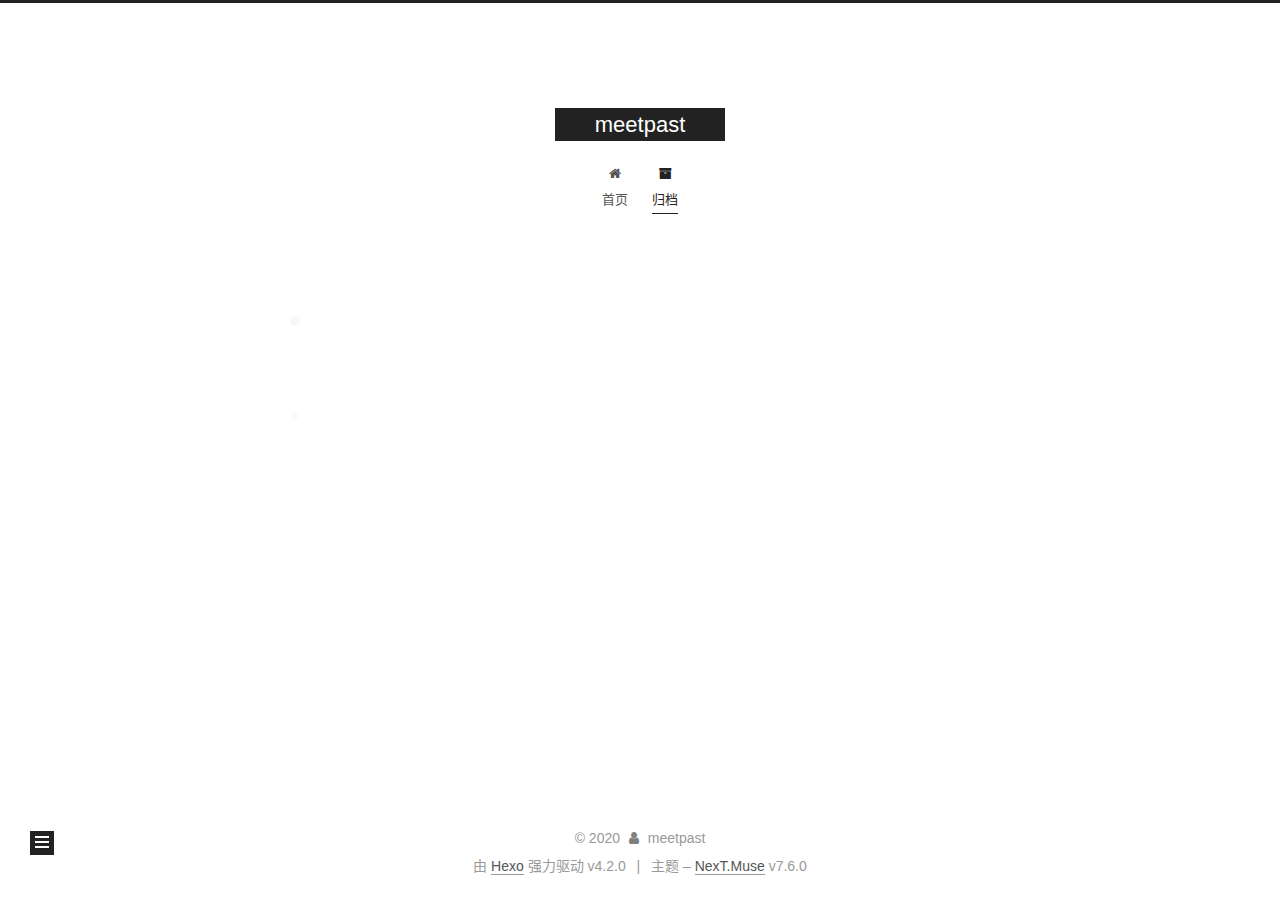
==== archives/index.html @ e67fcae5 "Site updated: 2020-01-15 11:17:52" ====
<!DOCTYPE html>
<html lang="zh-CN">
<head>
  <meta charset="UTF-8">
<meta name="viewport" content="width=device-width, initial-scale=1, maximum-scale=2">
<meta name="theme-color" content="#222">
<meta name="generator" content="Hexo 4.2.0">
  <link rel="apple-touch-icon" sizes="180x180" href="/images/apple-touch-icon-next.png">
  <link rel="icon" type="image/png" sizes="32x32" href="/images/favicon-32x32-next.png">
  <link rel="icon" type="image/png" sizes="16x16" href="/images/favicon-16x16-next.png">
  <link rel="mask-icon" href="/images/logo.svg" color="#222">

<link rel="stylesheet" href="/css/main.css">


<link rel="stylesheet" href="/lib/font-awesome/css/font-awesome.min.css">


<script id="hexo-configurations">
  var NexT = window.NexT || {};
  var CONFIG = {
    hostname: new URL('http://yoursite.com').hostname,
    root: '/',
    scheme: 'Muse',
    version: '7.6.0',
    exturl: false,
    sidebar: {"position":"left","display":"post","padding":18,"offset":12,"onmobile":false},
    copycode: {"enable":false,"show_result":false,"style":null},
    back2top: {"enable":true,"sidebar":false,"scrollpercent":false},
    bookmark: {"enable":false,"color":"#222","save":"auto"},
    fancybox: false,
    mediumzoom: false,
    lazyload: false,
    pangu: false,
    algolia: {
      appID: '',
      apiKey: '',
      indexName: '',
      hits: {"per_page":10},
      labels: {"input_placeholder":"Search for Posts","hits_empty":"We didn't find any results for the search: ${query}","hits_stats":"${hits} results found in ${time} ms"}
    },
    localsearch: {"enable":false,"trigger":"auto","top_n_per_article":1,"unescape":false,"preload":false},
    path: '',
    motion: {"enable":true,"async":false,"transition":{"post_block":"fadeIn","post_header":"slideDownIn","post_body":"slideDownIn","coll_header":"slideLeftIn","sidebar":"slideUpIn"}}
  };
</script>

  <meta name="description" content="回忆过去，展望未来">
<meta property="og:type" content="website">
<meta property="og:title" content="meetpast">
<meta property="og:url" content="http://yoursite.com/archives/index.html">
<meta property="og:site_name" content="meetpast">
<meta property="og:description" content="回忆过去，展望未来">
<meta property="og:locale" content="zh_CN">
<meta property="article:author" content="meetpast">
<meta name="twitter:card" content="summary">

<link rel="canonical" href="http://yoursite.com/archives/">


<script id="page-configurations">
  // https://hexo.io/docs/variables.html
  CONFIG.page = {
    sidebar: "",
    isHome: false,
    isPost: false,
    isPage: false,
    isArchive: true
  };
</script>

  <title>归档 | meetpast</title>
  






  <noscript>
  <style>
  .use-motion .brand,
  .use-motion .menu-item,
  .sidebar-inner,
  .use-motion .post-block,
  .use-motion .pagination,
  .use-motion .comments,
  .use-motion .post-header,
  .use-motion .post-body,
  .use-motion .collection-header { opacity: initial; }

  .use-motion .site-title,
  .use-motion .site-subtitle {
    opacity: initial;
    top: initial;
  }

  .use-motion .logo-line-before i { left: initial; }
  .use-motion .logo-line-after i { right: initial; }
  </style>
</noscript>

</head>

<body itemscope itemtype="http://schema.org/WebPage">
  <div class="container use-motion">
    <div class="headband"></div>

    <header class="header" itemscope itemtype="http://schema.org/WPHeader">
      <div class="header-inner"><div class="site-brand-container">
  <div class="site-meta">

    <div>
      <a href="/" class="brand" rel="start">
        <span class="logo-line-before"><i></i></span>
        <span class="site-title">meetpast</span>
        <span class="logo-line-after"><i></i></span>
      </a>
    </div>
  </div>

  <div class="site-nav-toggle">
    <div class="toggle" aria-label="切换导航栏">
      <span class="toggle-line toggle-line-first"></span>
      <span class="toggle-line toggle-line-middle"></span>
      <span class="toggle-line toggle-line-last"></span>
    </div>
  </div>
</div>


<nav class="site-nav">
  
  <ul id="menu" class="menu">
        <li class="menu-item menu-item-home">

    <a href="/" rel="section"><i class="fa fa-fw fa-home"></i>首页</a>

  </li>
        <li class="menu-item menu-item-archives">

    <a href="/archives/" rel="section"><i class="fa fa-fw fa-archive"></i>归档</a>

  </li>
  </ul>

</nav>
</div>
    </header>

    
  <div class="back-to-top">
    <i class="fa fa-arrow-up"></i>
    <span>0%</span>
  </div>


    <main class="main">
      <div class="main-inner">
        <div class="content-wrap">
          

          <div class="content">
            

  
  
  
  <div class="post-block">
    <div class="posts-collapse">
      <div class="collection-title">
        <span class="collection-header">嗯..! 目前共计 1 篇日志。 继续努力。</span>
      </div>

      
    <div class="collection-year">
      <h1 class="collection-header">2019</h1>
    </div>

  <article itemscope itemtype="http://schema.org/Article">
    <header class="post-header">

      <div class="post-meta">
        <time itemprop="dateCreated"
              datetime="2019-12-30T10:42:32+08:00"
              content="2019-12-30">
          12-30
        </time>
      </div>

      <h2 class="post-title">
          <a class="post-title-link" href="/2019/12/30/hello-world/" itemprop="url">
            <span itemprop="name">Hello World</span>
          </a>
      </h2>

    </header>
  </article>


    </div>
  </div>
  
  
  

  



          </div>
          

        </div>
          
  
  <div class="toggle sidebar-toggle">
    <span class="toggle-line toggle-line-first"></span>
    <span class="toggle-line toggle-line-middle"></span>
    <span class="toggle-line toggle-line-last"></span>
  </div>

  <aside class="sidebar">
    <div class="sidebar-inner">

      <ul class="sidebar-nav motion-element">
        <li class="sidebar-nav-toc">
          文章目录
        </li>
        <li class="sidebar-nav-overview">
          站点概览
        </li>
      </ul>

      <!--noindex-->
      <div class="post-toc-wrap sidebar-panel">
      </div>
      <!--/noindex-->

      <div class="site-overview-wrap sidebar-panel">
        <div class="site-author motion-element" itemprop="author" itemscope itemtype="http://schema.org/Person">
  <p class="site-author-name" itemprop="name">meetpast</p>
  <div class="site-description" itemprop="description">回忆过去，展望未来</div>
</div>
<div class="site-state-wrap motion-element">
  <nav class="site-state">
      <div class="site-state-item site-state-posts">
          <a href="/archives/">
        
          <span class="site-state-item-count">1</span>
          <span class="site-state-item-name">日志</span>
        </a>
      </div>
  </nav>
</div>



      </div>

    </div>
  </aside>
  <div id="sidebar-dimmer"></div>


      </div>
    </main>

    <footer class="footer">
      <div class="footer-inner">
        

<div class="copyright">
  
  &copy; 
  <span itemprop="copyrightYear">2020</span>
  <span class="with-love">
    <i class="fa fa-user"></i>
  </span>
  <span class="author" itemprop="copyrightHolder">meetpast</span>
</div>
  <div class="powered-by">由 <a href="https://hexo.io/" class="theme-link" rel="noopener" target="_blank">Hexo</a> 强力驱动 v4.2.0
  </div>
  <span class="post-meta-divider">|</span>
  <div class="theme-info">主题 – <a href="https://muse.theme-next.org/" class="theme-link" rel="noopener" target="_blank">NexT.Muse</a> v7.6.0
  </div>

        








        
      </div>
    </footer>
  </div>

  
  <script src="/lib/anime.min.js"></script>
  <script src="/lib/velocity/velocity.min.js"></script>
  <script src="/lib/velocity/velocity.ui.min.js"></script>

<script src="/js/utils.js"></script>

<script src="/js/motion.js"></script>


<script src="/js/schemes/muse.js"></script>


<script src="/js/next-boot.js"></script>




  
















  

  

</body>
</html>
---- css/main.css ----
html {
  line-height: 1.15; /* 1 */
  -webkit-text-size-adjust: 100%; /* 2 */
}
body {
  margin: 0;
}
main {
  display: block;
}
h1 {
  font-size: 2em;
  margin: 0.67em 0;
}
hr {
  box-sizing: content-box; /* 1 */
  height: 0; /* 1 */
  overflow: visible; /* 2 */
}
pre {
  font-family: monospace, monospace; /* 1 */
  font-size: 1em; /* 2 */
}
a {
  background: transparent;
}
abbr[title] {
  border-bottom: none; /* 1 */
  text-decoration: underline; /* 2 */
  text-decoration: underline dotted; /* 2 */
}
b,
strong {
  font-weight: bolder;
}
code,
kbd,
samp {
  font-family: monospace, monospace; /* 1 */
  font-size: 1em; /* 2 */
}
small {
  font-size: 80%;
}
sub,
sup {
  font-size: 75%;
  line-height: 0;
  position: relative;
  vertical-align: baseline;
}
sub {
  bottom: -0.25em;
}
sup {
  top: -0.5em;
}
img {
  border-style: none;
}
button,
input,
optgroup,
select,
textarea {
  font-family: inherit; /* 1 */
  font-size: 100%; /* 1 */
  line-height: 1.15; /* 1 */
  margin: 0; /* 2 */
}
button,
input {
/* 1 */
  overflow: visible;
}
button,
select {
/* 1 */
  text-transform: none;
}
button,
[type='button'],
[type='reset'],
[type='submit'] {
  -webkit-appearance: button;
}
button::-moz-focus-inner,
[type='button']::-moz-focus-inner,
[type='reset']::-moz-focus-inner,
[type='submit']::-moz-focus-inner {
  border-style: none;
  padding: 0;
}
button:-moz-focusring,
[type='button']:-moz-focusring,
[type='reset']:-moz-focusring,
[type='submit']:-moz-focusring {
  outline: 1px dotted ButtonText;
}
fieldset {
  padding: 0.35em 0.75em 0.625em;
}
legend {
  box-sizing: border-box; /* 1 */
  color: inherit; /* 2 */
  display: table; /* 1 */
  max-width: 100%; /* 1 */
  padding: 0; /* 3 */
  white-space: normal; /* 1 */
}
progress {
  vertical-align: baseline;
}
textarea {
  overflow: auto;
}
[type='checkbox'],
[type='radio'] {
  box-sizing: border-box; /* 1 */
  padding: 0; /* 2 */
}
[type='number']::-webkit-inner-spin-button,
[type='number']::-webkit-outer-spin-button {
  height: auto;
}
[type='search'] {
  outline-offset: -2px; /* 2 */
  -webkit-appearance: textfield; /* 1 */
}
[type='search']::-webkit-search-decoration {
  -webkit-appearance: none;
}
::-webkit-file-upload-button {
  font: inherit; /* 2 */
  -webkit-appearance: button; /* 1 */
}
details {
  display: block;
}
summary {
  display: list-item;
}
template {
  display: none;
}
[hidden] {
  display: none;
}
::selection {
  background: #262a30;
  color: #fff;
}
html,
body {
  height: 100%;
}
body {
  background: #fff;
  color: #555;
  font-family: 'Lato', "PingFang SC", "Microsoft YaHei", sans-serif;
  font-size: 1em;
  line-height: 2;
}
@media (max-width: 991px) {
  body {
    padding-left: 0 !important;
    padding-right: 0 !important;
  }
}
h1,
h2,
h3,
h4,
h5,
h6 {
  font-family: 'Lato', "PingFang SC", "Microsoft YaHei", sans-serif;
  font-weight: bold;
  line-height: 1.5;
  margin: 20px 0 15px;
}
h1 {
  font-size: 1.5em;
}
h2 {
  font-size: 1.375em;
}
h3 {
  font-size: 1.25em;
}
h4 {
  font-size: 1.125em;
}
h5 {
  font-size: 1em;
}
h6 {
  font-size: 0.875em;
}
p {
  margin: 0 0 20px 0;
}
a,
span.exturl {
  border-bottom: 1px solid #999;
  color: #555;
  outline: 0;
  text-decoration: none;
  overflow-wrap: break-word;
  word-wrap: break-word;
  cursor: pointer;
}
a:hover,
span.exturl:hover {
  border-bottom-color: #222;
  color: #222;
}
iframe,
img,
video {
  display: block;
  margin-left: auto;
  margin-right: auto;
  max-width: 100%;
}
hr {
  background-color: #ddd;
  background-image: repeating-linear-gradient(-45deg, #fff, #fff 4px, transparent 4px, transparent 8px);
  border: 0;
  height: 3px;
  margin: 40px 0;
}
blockquote {
  border-left: 4px solid #ddd;
  color: #666;
  margin: 0;
  padding: 0 15px;
}
blockquote cite::before {
  content: '-';
  padding: 0 5px;
}
dt {
  font-weight: 700;
}
dd {
  margin: 0;
  padding: 0;
}
kbd {
  background-color: #f5f5f5;
  background-image: linear-gradient(#eee, #fff, #eee);
  border: 1px solid #ccc;
  border-radius: 0.2em;
  box-shadow: 0.1em 0.1em 0.2em rgba(0,0,0,0.1);
  font-family: inherit;
  padding: 0.1em 0.3em;
  white-space: nowrap;
}
.table-container {
  -webkit-overflow-scrolling: touch;
  overflow: auto;
}
table {
  border-collapse: collapse;
  border-spacing: 0;
  font-size: 0.875em;
  margin: 0 0 20px 0;
  width: 100%;
}
tbody tr:nth-of-type(odd) {
  background: #f9f9f9;
}
tbody tr:hover {
  background: #f5f5f5;
}
caption,
th,
td {
  font-weight: normal;
  padding: 8px;
  text-align: left;
  vertical-align: middle;
}
th,
td {
  border: 1px solid #ddd;
  border-bottom: 3px solid #ddd;
}
th {
  font-weight: 700;
  padding-bottom: 10px;
}
td {
  border-bottom-width: 1px;
}
.btn {
  background: #222;
  border: 2px solid #222;
  border-radius: 0;
  color: #fff;
  display: inline-block;
  font-size: 0.875em;
  line-height: 2;
  padding: 0 20px;
  text-decoration: none;
  transition-property: background-color;
  transition-delay: 0s;
  transition-duration: 0.2s;
  transition-timing-function: ease-in-out;
}
.btn:hover {
  background: #fff;
  border-color: #222;
  color: #222;
}
.btn + .btn {
  margin: 0 0 8px 8px;
}
.btn .fa-fw {
  text-align: left;
  width: 1.285714285714286em;
}
.toggle {
  line-height: 0;
}
.toggle .toggle-line {
  background: #fff;
  display: inline-block;
  height: 2px;
  left: 0;
  position: relative;
  top: 0;
  transition: all 0.4s;
  vertical-align: top;
  width: 100%;
}
.toggle .toggle-line:not(:first-child) {
  margin-top: 3px;
}
.toggle.toggle-arrow .toggle-line-first {
  left: 50%;
  top: 2px;
  transform: rotate(45deg);
  width: 50%;
}
.toggle.toggle-arrow .toggle-line-middle {
  left: 2px;
  width: 90%;
}
.toggle.toggle-arrow .toggle-line-last {
  left: 50%;
  top: -2px;
  transform: rotate(-45deg);
  width: 50%;
}
.toggle.toggle-close .toggle-line-first {
  transform: rotate(-45deg);
  top: 5px;
}
.toggle.toggle-close .toggle-line-middle {
  opacity: 0;
}
.toggle.toggle-close .toggle-line-last {
  transform: rotate(45deg);
  top: -5px;
}
.highlight,
pre {
  background: #f7f7f7;
  color: #4d4d4c;
  line-height: 1.6;
  margin: 0 auto 20px;
}
pre,
code {
  font-family: consolas, Menlo, monospace, "PingFang SC", "Microsoft YaHei";
}
code {
  background: #eee;
  border-radius: 3px;
  color: #555;
  padding: 2px 4px;
  overflow-wrap: break-word;
  word-wrap: break-word;
}
.highlight *::selection {
  background: #d6d6d6;
}
.highlight pre {
  border: 0;
  margin: 0;
  padding: 0;
}
.highlight table {
  border: 0;
  margin: 0;
  width: auto;
}
.highlight tr:first-child pre {
  padding-top: 10px;
}
.highlight tr:last-child pre {
  padding-bottom: 10px;
}
.highlight td {
  border: 0;
  padding: 0;
}
.highlight figcaption {
  background: #eee;
  color: #4d4d4c;
  font-size: 0.875em;
  line-height: 1.2;
  padding: 0.5em;
}
.highlight figcaption::before,
.highlight figcaption::after {
  content: ' ';
  display: table;
}
.highlight figcaption::after {
  clear: both;
}
.highlight figcaption a {
  color: #4d4d4c;
  float: right;
}
.highlight figcaption a:hover {
  border-bottom-color: #4d4d4c;
}
.highlight .gutter pre {
  background: #eff2f3;
  color: #869194;
  padding-left: 10px;
  padding-right: 10px;
  text-align: right;
  -moz-user-select: none;
  -ms-user-select: none;
  -webkit-user-select: none;
  user-select: none;
}
.highlight .code pre {
  background: #f7f7f7;
  padding-left: 10px;
  width: 100%;
}
.gist table {
  width: auto;
}
.gist table td {
  border: 0;
}
pre {
  overflow: auto;
  padding: 10px;
}
pre code {
  background: none;
  color: #4d4d4c;
  font-size: 0.875em;
  padding: 0;
  text-shadow: none;
}
pre .deletion {
  background: #fdd;
}
pre .addition {
  background: #dfd;
}
pre .meta {
  color: #eab700;
  -moz-user-select: none;
  -ms-user-select: none;
  -webkit-user-select: none;
  user-select: none;
}
pre .comment {
  color: #8e908c;
}
pre .variable,
pre .attribute,
pre .tag,
pre .name,
pre .regexp,
pre .ruby .constant,
pre .xml .tag .title,
pre .xml .pi,
pre .xml .doctype,
pre .html .doctype,
pre .css .id,
pre .css .class,
pre .css .pseudo {
  color: #c82829;
}
pre .number,
pre .preprocessor,
pre .built_in,
pre .builtin-name,
pre .literal,
pre .params,
pre .constant,
pre .command {
  color: #f5871f;
}
pre .ruby .class .title,
pre .css .rules .attribute,
pre .string,
pre .symbol,
pre .value,
pre .inheritance,
pre .header,
pre .ruby .symbol,
pre .xml .cdata,
pre .special,
pre .formula {
  color: #718c00;
}
pre .title,
pre .css .hexcolor {
  color: #3e999f;
}
pre .function,
pre .python .decorator,
pre .python .title,
pre .ruby .function .title,
pre .ruby .title .keyword,
pre .perl .sub,
pre .javascript .title,
pre .coffeescript .title {
  color: #4271ae;
}
pre .keyword,
pre .javascript .function {
  color: #8959a8;
}
.blockquote-center {
  border-left: none;
  margin: 40px 0;
  padding: 0;
  position: relative;
  text-align: center;
}
.blockquote-center::before,
.blockquote-center::after {
  background-repeat: no-repeat;
  background-size: 22px 22px;
  content: ' ';
  display: block;
  height: 24px;
  opacity: 0.2;
  position: absolute;
  width: 100%;
}
.blockquote-center::before {
  background-image: url("../images/quote-l.svg");
  background-position: 0 -6px;
  border-top: 1px solid #ccc;
  top: -20px;
}
.blockquote-center::after {
  background-image: url("../images/quote-r.svg");
  background-position: 100% 8px;
  border-bottom: 1px solid #ccc;
  bottom: -20px;
}
.blockquote-center p,
.blockquote-center div {
  text-align: center;
}
.post-body .group-picture img {
  border: 0;
  margin: 0 auto;
  padding: 0 3px;
}
.group-picture-row {
  margin-bottom: 6px;
  overflow: hidden;
}
.group-picture-column {
  float: left;
  margin-bottom: 10px;
}
.post-body .label {
  display: inline;
  padding: 0 2px;
}
.post-body .label.default {
  background: #f0f0f0;
}
.post-body .label.primary {
  background: #efe6f7;
}
.post-body .label.info {
  background: #e5f2f8;
}
.post-body .label.success {
  background: #e7f4e9;
}
.post-body .label.warning {
  background: #fcf6e1;
}
.post-body .label.danger {
  background: #fae8eb;
}
.post-body .tabs {
  margin-bottom: 20px;
}
.post-body .tabs,
.tabs-comment {
  display: block;
  padding-top: 10px;
  position: relative;
}
.post-body .tabs ul.nav-tabs,
.tabs-comment ul.nav-tabs {
  display: flex;
  flex-wrap: wrap;
  margin: 0;
  margin-bottom: -1px;
  padding: 0;
}
@media (max-width: 413px) {
  .post-body .tabs ul.nav-tabs,
  .tabs-comment ul.nav-tabs {
    display: block;
    margin-bottom: 5px;
  }
}
.post-body .tabs ul.nav-tabs li.tab,
.tabs-comment ul.nav-tabs li.tab {
  background: #fff;
  border-bottom: 1px solid #ddd;
  border-left: 1px solid transparent;
  border-right: 1px solid transparent;
  border-top: 3px solid transparent;
  flex-grow: 1;
  list-style-type: none;
  border-radius: 0 0 0 0;
}
@media (max-width: 413px) {
  .post-body .tabs ul.nav-tabs li.tab,
  .tabs-comment ul.nav-tabs li.tab {
    border-bottom: 1px solid transparent;
    border-left: 3px solid transparent;
    border-right: 1px solid transparent;
    border-top: 1px solid transparent;
  }
}
@media (max-width: 413px) {
  .post-body .tabs ul.nav-tabs li.tab,
  .tabs-comment ul.nav-tabs li.tab {
    border-radius: 0;
  }
}
.post-body .tabs ul.nav-tabs li.tab a,
.tabs-comment ul.nav-tabs li.tab a {
  border-bottom: initial;
  display: block;
  line-height: 1.8;
  outline: 0;
  padding: 0.25em 0.75em;
  text-align: center;
  transition-delay: 0s;
  transition-duration: 0.2s;
  transition-timing-function: ease-out;
}
.post-body .tabs ul.nav-tabs li.tab a i,
.tabs-comment ul.nav-tabs li.tab a i {
  width: 1.285714285714286em;
}
.post-body .tabs ul.nav-tabs li.tab.active,
.tabs-comment ul.nav-tabs li.tab.active {
  border-bottom: 1px solid transparent;
  border-left: 1px solid #ddd;
  border-right: 1px solid #ddd;
  border-top: 3px solid #fc6423;
}
@media (max-width: 413px) {
  .post-body .tabs ul.nav-tabs li.tab.active,
  .tabs-comment ul.nav-tabs li.tab.active {
    border-bottom: 1px solid #ddd;
    border-left: 3px solid #fc6423;
    border-right: 1px solid #ddd;
    border-top: 1px solid #ddd;
  }
}
.post-body .tabs ul.nav-tabs li.tab.active a,
.tabs-comment ul.nav-tabs li.tab.active a {
  color: #555;
  cursor: default;
}
.post-body .tabs .tab-content .tab-pane,
.tabs-comment .tab-content .tab-pane {
  border: 1px solid #ddd;
  padding: 20px 20px 0 20px;
  border-radius: 0;
}
.post-body .tabs .tab-content .tab-pane:not(.active),
.tabs-comment .tab-content .tab-pane:not(.active) {
  display: none;
}
.post-body .tabs .tab-content .tab-pane.active,
.tabs-comment .tab-content .tab-pane.active {
  display: block;
}
.post-body .tabs .tab-content .tab-pane.active:nth-of-type(1),
.tabs-comment .tab-content .tab-pane.active:nth-of-type(1) {
  border-radius: 0 0 0 0;
}
@media (max-width: 413px) {
  .post-body .tabs .tab-content .tab-pane.active:nth-of-type(1),
  .tabs-comment .tab-content .tab-pane.active:nth-of-type(1) {
    border-radius: 0;
  }
}
.post-body .note {
  border-radius: 3px;
  margin-bottom: 20px;
  padding: 15px;
  position: relative;
  border: 1px solid #eee;
  border-left-width: 5px;
}
.post-body .note h2,
.post-body .note h3,
.post-body .note h4,
.post-body .note h5,
.post-body .note h6 {
  margin-top: 0;
  border-bottom: initial;
  margin-bottom: 0;
  padding-top: 0;
}
.post-body .note p:first-child,
.post-body .note ul:first-child,
.post-body .note ol:first-child,
.post-body .note table:first-child,
.post-body .note pre:first-child,
.post-body .note blockquote:first-child,
.post-body .note img:first-child {
  margin-top: 0;
}
.post-body .note p:last-child,
.post-body .note ul:last-child,
.post-body .note ol:last-child,
.post-body .note table:last-child,
.post-body .note pre:last-child,
.post-body .note blockquote:last-child,
.post-body .note img:last-child {
  margin-bottom: 0;
}
.post-body .note.default {
  border-left-color: #777;
}
.post-body .note.default h2,
.post-body .note.default h3,
.post-body .note.default h4,
.post-body .note.default h5,
.post-body .note.default h6 {
  color: #777;
}
.post-body .note.primary {
  border-left-color: #6f42c1;
}
.post-body .note.primary h2,
.post-body .note.primary h3,
.post-body .note.primary h4,
.post-body .note.primary h5,
.post-body .note.primary h6 {
  color: #6f42c1;
}
.post-body .note.info {
  border-left-color: #428bca;
}
.post-body .note.info h2,
.post-body .note.info h3,
.post-body .note.info h4,
.post-body .note.info h5,
.post-body .note.info h6 {
  color: #428bca;
}
.post-body .note.success {
  border-left-color: #5cb85c;
}
.post-body .note.success h2,
.post-body .note.success h3,
.post-body .note.success h4,
.post-body .note.success h5,
.post-body .note.success h6 {
  color: #5cb85c;
}
.post-body .note.warning {
  border-left-color: #f0ad4e;
}
.post-body .note.warning h2,
.post-body .note.warning h3,
.post-body .note.warning h4,
.post-body .note.warning h5,
.post-body .note.warning h6 {
  color: #f0ad4e;
}
.post-body .note.danger {
  border-left-color: #d9534f;
}
.post-body .note.danger h2,
.post-body .note.danger h3,
.post-body .note.danger h4,
.post-body .note.danger h5,
.post-body .note.danger h6 {
  color: #d9534f;
}
.pagination .prev,
.pagination .next,
.pagination .page-number,
.pagination .space {
  display: inline-block;
  margin: 0 10px;
  padding: 0 11px;
  position: relative;
  top: -1px;
}
@media (max-width: 767px) {
  .pagination .prev,
  .pagination .next,
  .pagination .page-number,
  .pagination .space {
    margin: 0 5px;
  }
}
.pagination {
  border-top: 1px solid #eee;
  margin: 120px 0 0;
  text-align: center;
}
.pagination .prev,
.pagination .next,
.pagination .page-number {
  border-bottom: 0;
  border-top: 1px solid #eee;
  transition-property: border-color;
  transition-delay: 0s;
  transition-duration: 0.2s;
  transition-timing-function: ease-in-out;
}
.pagination .prev:hover,
.pagination .next:hover,
.pagination .page-number:hover {
  border-top-color: #222;
}
.pagination .space {
  margin: 0;
  padding: 0;
}
.pagination .prev {
  margin-left: 0;
}
.pagination .next {
  margin-right: 0;
}
.pagination .page-number.current {
  background: #ccc;
  border-top-color: #ccc;
  color: #fff;
}
@media (max-width: 767px) {
  .pagination {
    border-top: none;
  }
  .pagination .prev,
  .pagination .next,
  .pagination .page-number {
    border-bottom: 1px solid #eee;
    border-top: 0;
    margin-bottom: 10px;
    padding: 0 10px;
  }
  .pagination .prev:hover,
  .pagination .next:hover,
  .pagination .page-number:hover {
    border-bottom-color: #222;
  }
}
.comments {
  margin: 60px 20px 0;
  overflow: hidden;
}
.comment-button-group {
  display: flex;
  flex-wrap: wrap-reverse;
  justify-content: center;
  margin: 1em 0;
}
.comment-button-group .comment-button {
  margin: 0.1em 0.2em;
}
.comment-button-group .comment-button.active {
  background: #fff;
  border-color: #222;
  color: #222;
}
.comment-position {
  display: none;
}
.comment-position.active {
  display: block;
}
.tabs-comment {
  background: #fff;
  margin-top: 4em;
  padding-top: 0;
}
.tabs-comment .comments {
  border: 0;
  box-shadow: none;
  margin-top: 0;
  padding-top: 0;
}
.container {
  min-height: 100%;
  position: relative;
}
.main-inner {
  margin: 0 auto;
  width: 700px;
}
@media (min-width: 1200px) {
  .main-inner {
    width: 800px;
  }
}
@media (min-width: 1600px) {
  .main-inner {
    width: 900px;
  }
}
.header {
  background: transparent;
}
.header-inner {
  margin: 0 auto;
  position: relative;
  width: 700px;
}
@media (min-width: 1200px) {
  .header-inner {
    width: 800px;
  }
}
@media (min-width: 1600px) {
  .header-inner {
    width: 900px;
  }
}
.headband {
  background: #222;
  height: 3px;
}
.site-meta {
  margin: 0;
  text-align: center;
}
@media (max-width: 767px) {
  .site-meta {
    text-align: center;
  }
}
.brand {
  background: #222;
  border-bottom: none;
  color: #fff;
  display: inline-block;
  line-height: 1.375em;
  padding: 0 40px;
  position: relative;
}
.brand:hover {
  color: #fff;
}
.site-title {
  display: inline-block;
  font-family: 'Lato', "PingFang SC", "Microsoft YaHei", sans-serif;
  font-size: 1.375em;
  font-weight: normal;
  line-height: 1.5;
  vertical-align: top;
}
.site-subtitle {
  color: #999;
  font-size: 0.8125em;
  margin-top: 10px;
}
.use-motion .brand {
  opacity: 0;
}
.use-motion .site-title,
.use-motion .site-subtitle,
.use-motion .custom-logo-image {
  opacity: 0;
  position: relative;
  top: -10px;
}
.site-nav-toggle {
  display: none;
  left: 10px;
  position: absolute;
}
@media (max-width: 767px) {
  .site-nav-toggle {
    display: block;
  }
}
.site-nav-toggle .toggle {
  background: transparent;
  border: 0;
  margin-top: 2px;
  padding: 10px;
  width: 22px;
}
.site-nav-toggle .toggle .toggle-line {
  background: #555;
  border-radius: 1px;
}
.site-nav {
  display: block;
}
@media (max-width: 767px) {
  .site-nav {
    border-top: 1px solid #ddd;
    clear: both;
    display: none;
    margin: 0 -10px;
    padding: 0 10px;
  }
}
.site-nav.site-nav-on {
  display: block;
}
.menu {
  margin-top: 20px;
  padding-left: 0;
  text-align: center;
}
.menu-item {
  display: inline-block;
  list-style: none;
  margin: 0 10px;
}
@media (max-width: 767px) {
  .menu-item {
    margin-top: 10px;
  }
}
.menu-item a,
.menu-item span.exturl {
  border-bottom: 0;
  display: block;
  font-size: 0.8125em;
  transition-property: border-color;
  transition-delay: 0s;
  transition-duration: 0.2s;
  transition-timing-function: ease-in-out;
}
@media (hover: none) {
  .menu-item a:hover,
  .menu-item span.exturl:hover {
    border-bottom-color: transparent !important;
  }
}
.menu-item .fa {
  margin-right: 8px;
}
.menu-item .badge {
  display: inline-block;
  font-weight: 700;
  line-height: 1;
  margin-left: 0.35em;
  margin-top: 0.35em;
  text-align: center;
  white-space: nowrap;
}
@media (max-width: 767px) {
  .menu-item .badge {
    float: right;
    margin-left: 0;
  }
}
.use-motion .menu-item {
  opacity: 0;
}
.sidebar {
  background: #222;
  bottom: 0;
  box-shadow: inset 0 2px 6px #000;
  position: fixed;
  top: 0;
  z-index: 1200;
}
.sidebar a,
.sidebar span.exturl {
  border-bottom-color: #555;
  color: #999;
}
.sidebar a:hover,
.sidebar span.exturl:hover {
  border-bottom-color: #eee;
  color: #eee;
}
@media (max-width: 991px) {
  .sidebar {
    display: none;
  }
}
.sidebar-inner {
  color: #999;
  padding: 18px 10px;
  text-align: center;
}
.site-overview-wrap {
  overflow-x: hidden;
  overflow-y: auto;
}
.cc-license {
  margin-top: 10px;
  text-align: center;
}
.cc-license .cc-opacity {
  border-bottom: none;
  opacity: 0.7;
}
.cc-license .cc-opacity:hover {
  opacity: 0.9;
}
.cc-license img {
  display: inline-block;
}
.site-author-image {
  border: 2px solid #333;
  display: block;
  height: auto;
  margin: 0 auto;
  max-width: 96px;
  padding: 2px;
}
.site-author-name {
  color: #f5f5f5;
  font-weight: normal;
  margin: 5px 0 0;
  text-align: center;
}
.site-description {
  color: #999;
  font-size: 1em;
  margin-top: 5px;
  text-align: center;
}
.links-of-author {
  margin-top: 15px;
}
.links-of-author a,
.links-of-author span.exturl {
  border-bottom-color: #555;
  display: inline-block;
  font-size: 0.8125em;
  margin-bottom: 10px;
  margin-right: 10px;
  vertical-align: middle;
}
.links-of-author a::before,
.links-of-author span.exturl::before {
  background: #5b58f9;
  border-radius: 50%;
  content: ' ';
  display: inline-block;
  height: 4px;
  margin-right: 3px;
  vertical-align: middle;
  width: 4px;
}
.sidebar-button {
  margin-top: 15px;
}
.sidebar-button a {
  border: 1px solid #fc6423;
  border-radius: 4px;
  color: #fc6423;
  display: inline-block;
  padding: 0 15px;
}
.sidebar-button a .fa {
  margin-right: 5px;
}
.sidebar-button a:hover {
  background: #fc6423;
  border: 1px solid #fc6423;
  color: #fff;
}
.sidebar-button a:hover .fa {
  color: #fff;
}
.links-of-blogroll {
  font-size: 0.8125em;
  margin-top: 10px;
}
.links-of-blogroll-title {
  font-size: 0.875em;
  font-weight: 600;
  margin-top: 0;
}
.links-of-blogroll-list {
  list-style: none;
  margin: 0;
  padding: 0;
}
.links-of-blogroll-item {
  padding: 2px 10px;
}
.links-of-blogroll-item a,
.links-of-blogroll-item span.exturl {
  box-sizing: border-box;
  display: inline-block;
  max-width: 280px;
  overflow: hidden;
  text-overflow: ellipsis;
  white-space: nowrap;
}
#sidebar-dimmer {
  display: none;
}
@media (max-width: 767px) {
  #sidebar-dimmer {
    background: #000;
    display: block;
    height: 100%;
    left: 100%;
    opacity: 0;
    position: fixed;
    top: 0;
    width: 100%;
    z-index: 1100;
  }
  .sidebar-active + #sidebar-dimmer {
    opacity: 0.7;
    transform: translateX(-100%);
    transition: opacity 0.5s;
  }
}
.sidebar-nav {
  margin: 0;
  padding-bottom: 20px;
  padding-left: 0;
}
.sidebar-nav li {
  border-bottom: 1px solid transparent;
  color: #555;
  cursor: pointer;
  display: inline-block;
  font-size: 0.875em;
}
.sidebar-nav li.sidebar-nav-overview {
  margin-left: 10px;
}
.sidebar-nav li:hover {
  color: #f5f5f5;
}
.sidebar-nav .sidebar-nav-active {
  border-bottom-color: #87daff;
  color: #87daff;
}
.sidebar-nav .sidebar-nav-active:hover {
  color: #87daff;
}
.sidebar-panel {
  display: none;
}
.sidebar-panel-active {
  display: block;
}
.sidebar-toggle {
  background: #222;
  bottom: 45px;
  cursor: pointer;
  height: 14px;
  left: 30px;
  padding: 5px;
  position: fixed;
  width: 14px;
  z-index: 1300;
}
@media (max-width: 991px) {
  .sidebar-toggle {
    left: 20px;
    opacity: 0.8;
    display: none;
  }
}
.sidebar-toggle:hover .toggle-line {
  background: #87daff;
}
.post-toc-wrap {
  overflow-x: hidden;
  overflow-y: auto;
}
.post-toc {
  font-size: 0.875em;
}
.post-toc ol {
  list-style: none;
  margin: 0;
  padding: 0 2px 5px 10px;
  text-align: left;
}
.post-toc ol > ol {
  padding-left: 0;
}
.post-toc ol a {
  border-bottom-color: #555;
  color: #999;
  transition-property: all;
  transition-delay: 0s;
  transition-duration: 0.2s;
  transition-timing-function: ease-in-out;
}
.post-toc ol a:hover {
  border-bottom-color: #ccc;
  color: #ccc;
}
.post-toc .nav-item {
  line-height: 1.8;
  overflow: hidden;
  text-overflow: ellipsis;
  white-space: nowrap;
}
.post-toc .nav .nav-child {
  display: none;
}
.post-toc .nav .active > .nav-child {
  display: block;
}
.post-toc .nav .active-current > .nav-child {
  display: block;
}
.post-toc .nav .active-current > .nav-child > .nav-item {
  display: block;
}
.post-toc .nav .active > a {
  border-bottom-color: #87daff;
  color: #87daff;
}
.post-toc .nav .active-current > a {
  color: #87daff;
}
.post-toc .nav .active-current > a:hover {
  color: #87daff;
}
.site-state {
  display: flex;
  justify-content: center;
  line-height: 1.4;
  margin-top: 10px;
  overflow: hidden;
  text-align: center;
  white-space: nowrap;
}
.site-state-item {
  padding: 0 15px;
}
.site-state-item:not(:first-child) {
  border-left: 1px solid #333;
}
.site-state-item a {
  border-bottom: none;
}
.site-state-item-count {
  color: inherit;
  display: block;
  font-size: 1.25em;
  font-weight: 600;
  text-align: center;
}
.site-state-item-name {
  color: inherit;
  font-size: 0.875em;
}
.footer {
  color: #999;
  font-size: 0.875em;
  padding: 20px 0;
}
.footer.footer-fixed {
  bottom: 0;
  left: 0;
  position: absolute;
  right: 0;
}
.footer img {
  border: 0;
}
.footer-inner {
  box-sizing: border-box;
  margin: 0 auto;
  text-align: center;
  width: 700px;
}
@media (min-width: 1200px) {
  .footer-inner {
    width: 800px;
  }
}
@media (min-width: 1600px) {
  .footer-inner {
    width: 900px;
  }
}
.with-love {
  color: #808080;
  display: inline-block;
  margin: 0 5px;
}
.powered-by,
.theme-info {
  display: inline-block;
}
@-moz-keyframes iconAnimate {
  0%, 100% {
    transform: scale(1);
  }
  10%, 30% {
    transform: scale(0.9);
  }
  20%, 40%, 60%, 80% {
    transform: scale(1.1);
  }
  50%, 70% {
    transform: scale(1.1);
  }
}
@-webkit-keyframes iconAnimate {
  0%, 100% {
    transform: scale(1);
  }
  10%, 30% {
    transform: scale(0.9);
  }
  20%, 40%, 60%, 80% {
    transform: scale(1.1);
  }
  50%, 70% {
    transform: scale(1.1);
  }
}
@-o-keyframes iconAnimate {
  0%, 100% {
    transform: scale(1);
  }
  10%, 30% {
    transform: scale(0.9);
  }
  20%, 40%, 60%, 80% {
    transform: scale(1.1);
  }
  50%, 70% {
    transform: scale(1.1);
  }
}
@keyframes iconAnimate {
  0%, 100% {
    transform: scale(1);
  }
  10%, 30% {
    transform: scale(0.9);
  }
  20%, 40%, 60%, 80% {
    transform: scale(1.1);
  }
  50%, 70% {
    transform: scale(1.1);
  }
}
.back-to-top {
  background: #222;
  bottom: -100px;
  box-sizing: border-box;
  color: #fff;
  cursor: pointer;
  font-size: 12px;
  left: 30px;
  opacity: 1;
  padding: 0 6px;
  position: fixed;
  text-align: center;
  transition-property: bottom;
  z-index: 1300;
  transition-delay: 0s;
  transition-duration: 0.2s;
  transition-timing-function: ease-in-out;
  width: 24px;
}
.back-to-top span {
  display: none;
}
.back-to-top:hover {
  color: #87daff;
}
.back-to-top.back-to-top-on {
  bottom: 19px;
}
@media (max-width: 991px) {
  .back-to-top {
    left: 20px;
    opacity: 0.8;
  }
}
.post-body {
  font-family: 'Lato', "PingFang SC", "Microsoft YaHei", sans-serif;
  overflow-wrap: break-word;
  word-wrap: break-word;
}
@media (min-width: 1200px) {
  .post-body {
    font-size: 1.125em;
  }
}
.post-body span.exturl .fa {
  font-size: 0.875em;
  margin-left: 4px;
}
.post-body .image-caption,
.post-body .figure .caption {
  color: #999;
  font-size: 0.875em;
  font-weight: bold;
  line-height: 1;
  margin: -20px auto 15px;
  text-align: center;
}
.post-sticky-flag {
  display: inline-block;
  transform: rotate(30deg);
}
.post-button {
  margin-top: 40px;
  text-align: center;
}
.use-motion .post-block,
.use-motion .pagination,
.use-motion .comments {
  opacity: 0;
}
.use-motion .post-header {
  opacity: 0;
}
.use-motion .post-body {
  opacity: 0;
}
.use-motion .collection-header {
  opacity: 0;
}
.posts-collapse {
  margin-left: 55px;
  position: relative;
}
@media (max-width: 767px) {
  .posts-collapse {
    margin-left: 20px;
    margin-right: 20px;
  }
}
.posts-collapse .collection-title {
  font-size: 1.125em;
  position: relative;
}
.posts-collapse .collection-title::before {
  background: #999;
  border: 1px solid #fff;
  border-radius: 50%;
  content: ' ';
  height: 10px;
  left: 0;
  margin-left: -6px;
  margin-top: -4px;
  position: absolute;
  top: 50%;
  width: 10px;
}
.posts-collapse .collection-year {
  margin: 60px 0;
  position: relative;
}
.posts-collapse .collection-year::before {
  background: #bbb;
  border-radius: 50%;
  content: ' ';
  height: 8px;
  left: 0;
  margin-left: -4px;
  margin-top: -4px;
  position: absolute;
  top: 50%;
  width: 8px;
}
.posts-collapse .collection-header {
  display: inline-block;
  margin: 0 0 0 20px;
}
.posts-collapse .collection-header small {
  color: #bbb;
  margin-left: 5px;
}
.posts-collapse .post-header {
  border-bottom: 1px dashed #ccc;
  margin: 30px 0;
  padding-left: 15px;
  position: relative;
  transition-property: border;
  transition-delay: 0s;
  transition-duration: 0.2s;
  transition-timing-function: ease-in-out;
}
.posts-collapse .post-header::before {
  background: #bbb;
  border: 1px solid #fff;
  border-radius: 50%;
  content: ' ';
  height: 6px;
  left: 0;
  margin-left: -4px;
  position: absolute;
  top: 0.75em;
  transition-property: background;
  width: 6px;
  transition-delay: 0s;
  transition-duration: 0.2s;
  transition-timing-function: ease-in-out;
}
.posts-collapse .post-header:hover {
  border-bottom-color: #666;
}
.posts-collapse .post-header:hover::before {
  background: #222;
}
.posts-collapse .post-meta {
  display: inline;
  font-size: 0.75em;
  margin-right: 10px;
}
.posts-collapse .post-title {
  display: inline;
  font-size: 1em;
  font-weight: normal;
  margin-bottom: 0;
  margin-top: 0;
}
.posts-collapse .post-title a,
.posts-collapse .post-title span.exturl {
  border-bottom: none;
  color: #666;
}
.posts-collapse::before {
  background: #f5f5f5;
  content: ' ';
  height: 100%;
  left: 0;
  margin-left: -2px;
  position: absolute;
  top: 1.25em;
  width: 4px;
}
.posts-collapse .fa-external-link {
  font-size: 0.875em;
  margin-left: 5px;
}
.post-eof {
  background: #ccc;
  height: 1px;
  margin: 80px auto 60px;
  text-align: center;
  width: 8%;
}
.post-block:last-child .post-eof {
  display: none;
}
.posts-expand {
  padding-top: 40px;
}
@media (max-width: 767px) {
  .posts-expand {
    margin: 0 20px;
  }
}
@media (min-width: 992px) {
  .post-body {
    text-align: justify;
  }
}
@media (max-width: 991px) {
  .post-body {
    text-align: justify;
  }
}
.post-body h1,
.post-body h2,
.post-body h3,
.post-body h4,
.post-body h5,
.post-body h6 {
  padding-top: 10px;
}
.post-body h1 .header-anchor,
.post-body h2 .header-anchor,
.post-body h3 .header-anchor,
.post-body h4 .header-anchor,
.post-body h5 .header-anchor,
.post-body h6 .header-anchor {
  border-bottom-style: none;
  color: #ccc;
  float: right;
  margin-left: 10px;
  visibility: hidden;
}
.post-body h1 .header-anchor:hover,
.post-body h2 .header-anchor:hover,
.post-body h3 .header-anchor:hover,
.post-body h4 .header-anchor:hover,
.post-body h5 .header-anchor:hover,
.post-body h6 .header-anchor:hover {
  color: inherit;
}
.post-body h1:hover .header-anchor,
.post-body h2:hover .header-anchor,
.post-body h3:hover .header-anchor,
.post-body h4:hover .header-anchor,
.post-body h5:hover .header-anchor,
.post-body h6:hover .header-anchor {
  visibility: visible;
}
.post-body img {
  border: 1px solid #ddd;
  box-sizing: border-box;
  padding: 3px;
}
@media (max-width: 767px) {
  .post-body img {
    padding: initial;
  }
}
.post-body iframe,
.post-body img,
.post-body video {
  margin-bottom: 20px;
}
.post-body .video-container {
  height: 0;
  margin-bottom: 20px;
  overflow: hidden;
  padding-top: 75%;
  position: relative;
  width: 100%;
}
.post-body .video-container iframe,
.post-body .video-container object,
.post-body .video-container embed {
  height: 100%;
  left: 0;
  margin: 0;
  position: absolute;
  top: 0;
  width: 100%;
}
.post-gallery {
  border-collapse: separate;
  display: table;
  table-layout: fixed;
  width: 100%;
}
.post-gallery .post-gallery-img {
  border: 0;
  display: table-cell;
  text-align: center;
  vertical-align: middle;
}
.post-gallery .post-gallery-img img {
  border: 0;
  max-height: 100%;
  max-width: 100%;
}
.post-gallery-row {
  display: table-row;
}
.posts-expand .post-header {
  font-size: 1.125em;
}
.posts-expand .post-title {
  font-weight: 400;
  margin: initial;
  text-align: center;
  overflow-wrap: break-word;
  word-wrap: break-word;
}
.posts-expand .post-title-link {
  border-bottom: none;
  color: #555;
  display: inline-block;
  position: relative;
  vertical-align: top;
}
.posts-expand .post-title-link::before {
  background: #000;
  bottom: 0;
  content: '';
  height: 2px;
  left: 0;
  position: absolute;
  transform: scaleX(0);
  visibility: hidden;
  width: 100%;
  transition-delay: 0s;
  transition-duration: 0.2s;
  transition-timing-function: ease-in-out;
}
.posts-expand .post-title-link:hover::before {
  transform: scaleX(1);
  visibility: visible;
}
.posts-expand .post-title-link .fa {
  font-size: 0.875em;
  margin-left: 5px;
}
.posts-expand .post-meta {
  color: #999;
  font-family: 'Lato', "PingFang SC", "Microsoft YaHei", sans-serif;
  font-size: 0.75em;
  margin: 3px 0 60px 0;
  text-align: center;
}
.posts-expand .post-meta .post-description {
  font-size: 0.875em;
  margin-top: 2px;
}
.posts-expand .post-meta time {
  border-bottom: 1px dashed #999;
  cursor: pointer;
}
.post-meta .post-meta-item + .post-meta-item::before {
  content: '|';
  margin: 0 0.5em;
}
.post-meta-divider {
  margin: 0 0.5em;
}
.post-meta-item-icon {
  margin-right: 3px;
}
@media (max-width: 991px) {
  .post-meta-item-icon {
    display: inline-block;
  }
}
@media (max-width: 991px) {
  .post-meta-item-text {
    display: none;
  }
}
.post-nav {
  border-top: 1px solid #eee;
  display: flex;
  justify-content: space-between;
  margin-top: 15px;
  padding-top: 10px;
}
.post-nav-item {
  flex: 1;
}
.post-nav-item a {
  border-bottom: none;
  display: block;
  font-size: 0.875em;
  line-height: 1.6;
  position: relative;
}
.post-nav-item a:hover {
  border-bottom: none;
  color: #222;
}
.post-nav-item a:active {
  top: 2px;
}
.post-nav-item .fa {
  font-size: 0.75em;
}
.post-nav-item:first-child {
  margin-right: 15px;
}
.post-nav-item:first-child a {
  padding-left: 5px;
}
.post-nav-item:first-child .fa {
  margin-right: 5px;
}
.post-nav-item:last-child {
  margin-left: 15px;
  text-align: right;
}
.post-nav-item:last-child a {
  padding-right: 5px;
}
.post-nav-item:last-child .fa {
  margin-left: 5px;
}
.rtl.post-body p,
.rtl.post-body a,
.rtl.post-body h1,
.rtl.post-body h2,
.rtl.post-body h3,
.rtl.post-body h4,
.rtl.post-body h5,
.rtl.post-body h6,
.rtl.post-body li,
.rtl.post-body ul,
.rtl.post-body ol {
  direction: rtl;
  font-family: UKIJ Ekran;
}
.rtl.post-title {
  font-family: UKIJ Ekran;
}
.post-tags {
  margin-top: 40px;
  text-align: center;
}
.post-tags a {
  display: inline-block;
  font-size: 0.8125em;
}
.post-tags a:not(:last-child) {
  margin-right: 10px;
}
.post-widgets {
  border-top: 1px solid #eee;
  margin-top: 15px;
  text-align: center;
}
.wp_rating {
  height: 20px;
  line-height: 20px;
  margin-top: 10px;
  padding-top: 6px;
  text-align: center;
}
.social-like {
  display: flex;
  font-size: 0.875em;
  justify-content: center;
  text-align: center;
}
.reward-container {
  margin: 20px auto;
  padding: 10px 0;
  text-align: center;
  width: 90%;
}
.reward-container button {
  background: #ff2a2a;
  border: 0;
  border-radius: 5px;
  color: #fff;
  cursor: pointer;
  line-height: 2;
  outline: 0;
  padding: 0 15px;
  vertical-align: text-top;
}
.reward-container button:hover {
  background: #f55;
}
#qr {
  padding-top: 20px;
}
#qr a {
  border: 0;
}
#qr img {
  display: inline-block;
  margin: 0.8em 2em 0 2em;
  max-width: 100%;
  width: 180px;
}
#qr p {
  text-align: center;
}
.category-all-page .category-all-title {
  text-align: center;
}
.category-all-page .category-all {
  margin-top: 20px;
}
.category-all-page .category-list {
  list-style: none;
  margin: 0;
  padding: 0;
}
.category-all-page .category-list-item {
  margin: 5px 10px;
}
.category-all-page .category-list-count {
  color: #bbb;
}
.category-all-page .category-list-count::before {
  content: ' (';
  display: inline;
}
.category-all-page .category-list-count::after {
  content: ') ';
  display: inline;
}
.category-all-page .category-list-child {
  padding-left: 10px;
}
.event-list {
  padding: 0;
}
.event-list hr {
  background: #222;
  margin: 20px 0 45px 0;
}
.event-list hr::after {
  background: #222;
  color: #fff;
  content: 'NOW';
  display: inline-block;
  font-weight: bold;
  padding: 0 5px;
  text-align: right;
}
.event-list .event {
  background: #222;
  margin: 20px 0;
  min-height: 40px;
  padding: 15px 0 15px 10px;
}
.event-list .event .event-summary {
  color: #fff;
  margin: 0;
  padding-bottom: 3px;
}
.event-list .event .event-summary::before {
  animation: dot-flash 1s alternate infinite ease-in-out;
  color: #fff;
  content: '\f111';
  display: inline-block;
  font-family: 'FontAwesome';
  font-size: 10px;
  margin-right: 25px;
  vertical-align: middle;
}
.event-list .event .event-relative-time {
  color: #bbb;
  display: inline-block;
  font-size: 12px;
  font-weight: 400;
  padding-left: 12px;
}
.event-list .event .event-details {
  color: #fff;
  display: block;
  line-height: 18px;
  margin-left: 56px;
  padding-bottom: 6px;
  padding-top: 3px;
  text-indent: -24px;
}
.event-list .event .event-details::before {
  color: #fff;
  display: inline-block;
  font-family: 'FontAwesome';
  margin-right: 9px;
  text-align: center;
  text-indent: 0;
  width: 14px;
}
.event-list .event .event-details.event-location::before {
  content: '\f041';
}
.event-list .event .event-details.event-duration::before {
  content: '\f017';
}
.event-list .event-past {
  background: #f5f5f5;
}
.event-list .event-past .event-summary,
.event-list .event-past .event-details {
  color: #bbb;
  opacity: 0.9;
}
.event-list .event-past .event-summary::before,
.event-list .event-past .event-details::before {
  animation: none;
  color: #bbb;
}
@-moz-keyframes dot-flash {
  from {
    opacity: 1;
    transform: scale(1);
  }
  to {
    opacity: 0;
    transform: scale(0.8);
  }
}
@-webkit-keyframes dot-flash {
  from {
    opacity: 1;
    transform: scale(1);
  }
  to {
    opacity: 0;
    transform: scale(0.8);
  }
}
@-o-keyframes dot-flash {
  from {
    opacity: 1;
    transform: scale(1);
  }
  to {
    opacity: 0;
    transform: scale(0.8);
  }
}
@keyframes dot-flash {
  from {
    opacity: 1;
    transform: scale(1);
  }
  to {
    opacity: 0;
    transform: scale(0.8);
  }
}
ul.breadcrumb {
  font-size: 0.75em;
  list-style: none;
  margin: 1em 0;
  padding: 0 2em;
  text-align: center;
}
ul.breadcrumb li {
  display: inline;
}
ul.breadcrumb li + li::before {
  content: '/\00a0';
  font-weight: normal;
  padding: 0.5em;
}
ul.breadcrumb li + li:last-child {
  font-weight: bold;
}
.tag-cloud {
  text-align: center;
}
.tag-cloud a {
  display: inline-block;
  margin: 10px;
}
.tag-cloud a:hover {
  color: #222 !important;
}
@media (max-width: 767px) {
  .header-inner,
  .main-inner,
  .footer-inner {
    width: auto;
  }
}
.header-inner {
  padding-top: 100px;
}
@media (max-width: 767px) {
  .header-inner {
    padding-top: 50px;
  }
}
.main-inner {
  padding-bottom: 60px;
}
.content {
  padding-top: 70px;
}
@media (max-width: 767px) {
  .content {
    padding-top: 35px;
  }
}
embed {
  display: block;
  margin: 0 auto 25px auto;
}
.custom-logo .site-meta-headline {
  text-align: center;
}
.custom-logo .brand {
  background: none;
}
.custom-logo .site-title {
  color: #222;
  margin: 10px auto 0;
}
.custom-logo .site-title a {
  border: 0;
}
.custom-logo-image {
  background: #fff;
  margin: 0 auto;
  max-width: 150px;
  padding: 5px;
}
@media (max-width: 767px) {
  .site-nav {
    background: #fff;
    border-bottom: 1px solid #ddd;
    left: 0;
    margin: 0;
    padding: 0;
    width: 100%;
  }
}
.site-nav-toggle {
  top: 50px;
}
@media (max-width: 767px) {
  .menu {
    text-align: left;
  }
}
.menu-item-active a,
.menu .menu-item a:hover,
.menu .menu-item span.exturl:hover {
  border-bottom: 1px solid #222 !important;
  color: #222;
}
@media (max-width: 767px) {
  .menu-item-active a,
  .menu .menu-item a:hover,
  .menu .menu-item span.exturl:hover {
    border-bottom: 1px dotted #ddd !important;
  }
}
@media (max-width: 767px) {
  .menu .menu-item {
    display: block;
    margin: 0 10px;
    vertical-align: top;
  }
}
.menu .menu-item a,
.menu .menu-item span.exturl {
  border-bottom: 1px solid transparent;
}
@media (max-width: 767px) {
  .menu .menu-item a,
  .menu .menu-item span.exturl {
    padding: 5px 10px;
  }
}
@media (min-width: 768px) and (max-width: 991px) {
  .menu .menu-item .fa {
    display: block;
    line-height: 2;
    margin-right: 0;
    width: 100%;
  }
}
@media (min-width: 992px) {
  .menu .menu-item .fa {
    display: block;
    line-height: 2;
    margin-right: 0;
    width: 100%;
  }
}
.menu .menu-item .badge {
  background: #eee;
  padding: 1px 4px;
}
.sub-menu {
  margin: 10px 0;
}
.sub-menu .menu-item {
  display: inline-block;
}
.sidebar {
  left: -320px;
}
.sidebar.sidebar-active {
  left: 0;
}
.sidebar {
  transition: all 0.4s;
  width: 320px;
}
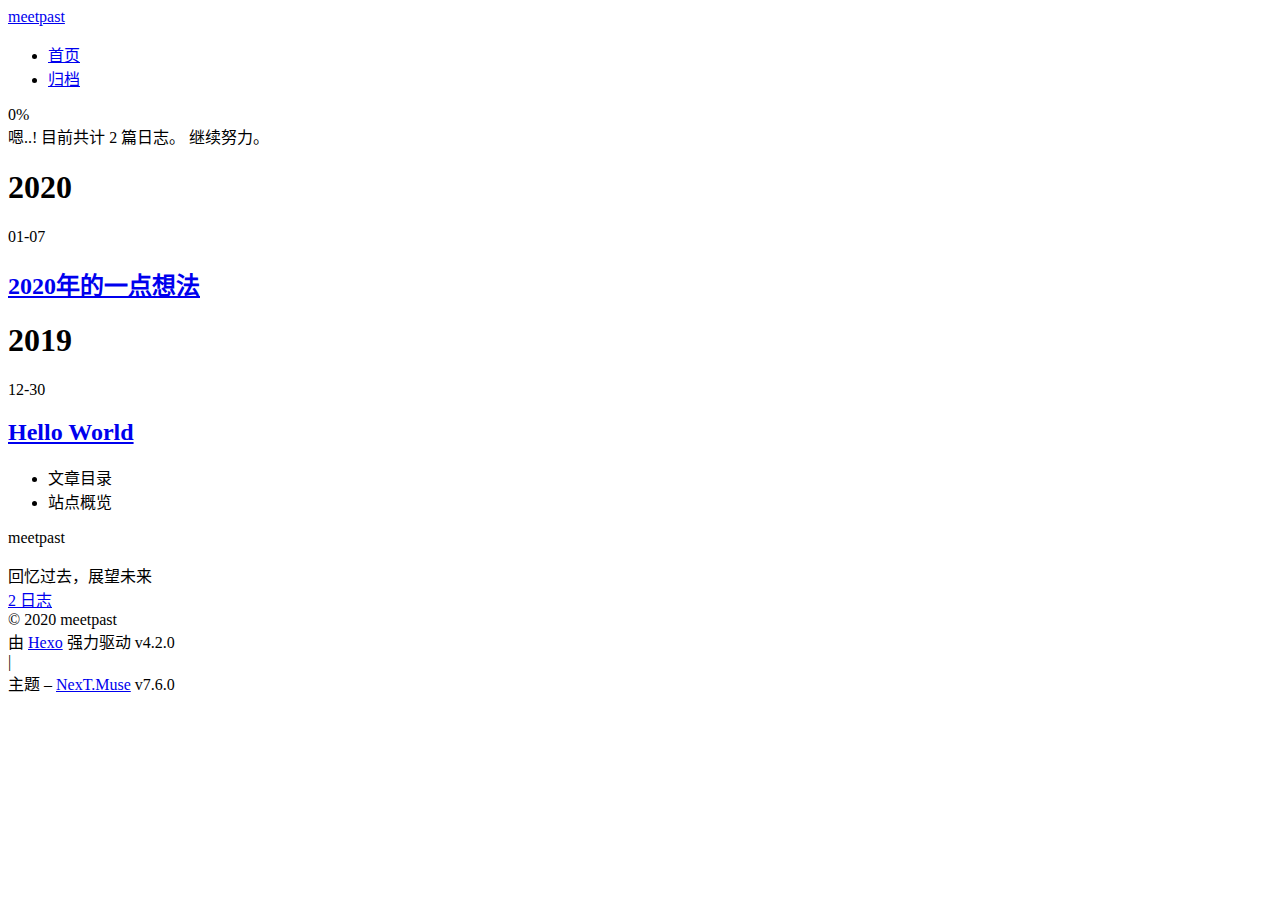
==== commit b39842ff: "Site updated: 2020-01-15 11:48:24" ====
--- a/archives/index.html
+++ b/archives/index.html
@@ -5,22 +5,22 @@
 <meta name="viewport" content="width=device-width, initial-scale=1, maximum-scale=2">
 <meta name="theme-color" content="#222">
 <meta name="generator" content="Hexo 4.2.0">
-  <link rel="apple-touch-icon" sizes="180x180" href="/images/apple-touch-icon-next.png">
-  <link rel="icon" type="image/png" sizes="32x32" href="/images/favicon-32x32-next.png">
-  <link rel="icon" type="image/png" sizes="16x16" href="/images/favicon-16x16-next.png">
-  <link rel="mask-icon" href="/images/logo.svg" color="#222">
-
-<link rel="stylesheet" href="/css/main.css">
-
-
-<link rel="stylesheet" href="/lib/font-awesome/css/font-awesome.min.css">
+  <link rel="apple-touch-icon" sizes="180x180" href="/meetpast/images/apple-touch-icon-next.png">
+  <link rel="icon" type="image/png" sizes="32x32" href="/meetpast/images/favicon-32x32-next.png">
+  <link rel="icon" type="image/png" sizes="16x16" href="/meetpast/images/favicon-16x16-next.png">
+  <link rel="mask-icon" href="/meetpast/images/logo.svg" color="#222">
+
+<link rel="stylesheet" href="/meetpast/css/main.css">
+
+
+<link rel="stylesheet" href="/meetpast/lib/font-awesome/css/font-awesome.min.css">
 
 
 <script id="hexo-configurations">
   var NexT = window.NexT || {};
   var CONFIG = {
-    hostname: new URL('http://yoursite.com').hostname,
-    root: '/',
+    hostname: new URL('https://luckcodejun.github.io/meetpast').hostname,
+    root: '/meetpast/',
     scheme: 'Muse',
     version: '7.6.0',
     exturl: false,
@@ -48,14 +48,14 @@
   <meta name="description" content="回忆过去，展望未来">
 <meta property="og:type" content="website">
 <meta property="og:title" content="meetpast">
-<meta property="og:url" content="http://yoursite.com/archives/index.html">
+<meta property="og:url" content="https://luckcodejun.github.io/meetpast/archives/index.html">
 <meta property="og:site_name" content="meetpast">
 <meta property="og:description" content="回忆过去，展望未来">
 <meta property="og:locale" content="zh_CN">
 <meta property="article:author" content="meetpast">
 <meta name="twitter:card" content="summary">
 
-<link rel="canonical" href="http://yoursite.com/archives/">
+<link rel="canonical" href="https://luckcodejun.github.io/meetpast/archives/">
 
 
 <script id="page-configurations">
@@ -111,7 +111,7 @@
   <div class="site-meta">
 
     <div>
-      <a href="/" class="brand" rel="start">
+      <a href="/meetpast/" class="brand" rel="start">
         <span class="logo-line-before"><i></i></span>
         <span class="site-title">meetpast</span>
         <span class="logo-line-after"><i></i></span>
@@ -134,12 +134,12 @@
   <ul id="menu" class="menu">
         <li class="menu-item menu-item-home">
 
-    <a href="/" rel="section"><i class="fa fa-fw fa-home"></i>首页</a>
+    <a href="/meetpast/" rel="section"><i class="fa fa-fw fa-home"></i>首页</a>
 
   </li>
         <li class="menu-item menu-item-archives">
 
-    <a href="/archives/" rel="section"><i class="fa fa-fw fa-archive"></i>归档</a>
+    <a href="/meetpast/archives/" rel="section"><i class="fa fa-fw fa-archive"></i>归档</a>
 
   </li>
   </ul>
@@ -169,10 +169,33 @@
   <div class="post-block">
     <div class="posts-collapse">
       <div class="collection-title">
-        <span class="collection-header">嗯..! 目前共计 1 篇日志。 继续努力。</span>
+        <span class="collection-header">嗯..! 目前共计 2 篇日志。 继续努力。</span>
       </div>
 
       
+    <div class="collection-year">
+      <h1 class="collection-header">2020</h1>
+    </div>
+
+  <article itemscope itemtype="http://schema.org/Article">
+    <header class="post-header">
+
+      <div class="post-meta">
+        <time itemprop="dateCreated"
+              datetime="2020-01-07T15:07:39+08:00"
+              content="2020-01-07">
+          01-07
+        </time>
+      </div>
+
+      <h2 class="post-title">
+          <a class="post-title-link" href="/meetpast/2020/01/07/2020%E5%B9%B4%E7%9A%84%E4%B8%80%E7%82%B9%E6%83%B3%E6%B3%95/" itemprop="url">
+            <span itemprop="name">2020年的一点想法</span>
+          </a>
+      </h2>
+
+    </header>
+  </article>
     <div class="collection-year">
       <h1 class="collection-header">2019</h1>
     </div>
@@ -189,7 +212,7 @@
       </div>
 
       <h2 class="post-title">
-          <a class="post-title-link" href="/2019/12/30/hello-world/" itemprop="url">
+          <a class="post-title-link" href="/meetpast/2019/12/30/hello-world/" itemprop="url">
             <span itemprop="name">Hello World</span>
           </a>
       </h2>
@@ -245,9 +268,9 @@
 <div class="site-state-wrap motion-element">
   <nav class="site-state">
       <div class="site-state-item site-state-posts">
-          <a href="/archives/">
+          <a href="/meetpast/archives/">
         
-          <span class="site-state-item-count">1</span>
+          <span class="site-state-item-count">2</span>
           <span class="site-state-item-name">日志</span>
         </a>
       </div>
@@ -300,19 +323,19 @@
   </div>
 
   
-  <script src="/lib/anime.min.js"></script>
-  <script src="/lib/velocity/velocity.min.js"></script>
-  <script src="/lib/velocity/velocity.ui.min.js"></script>
-
-<script src="/js/utils.js"></script>
-
-<script src="/js/motion.js"></script>
-
-
-<script src="/js/schemes/muse.js"></script>
-
-
-<script src="/js/next-boot.js"></script>
+  <script src="/meetpast/lib/anime.min.js"></script>
+  <script src="/meetpast/lib/velocity/velocity.min.js"></script>
+  <script src="/meetpast/lib/velocity/velocity.ui.min.js"></script>
+
+<script src="/meetpast/js/utils.js"></script>
+
+<script src="/meetpast/js/motion.js"></script>
+
+
+<script src="/meetpast/js/schemes/muse.js"></script>
+
+
+<script src="/meetpast/js/next-boot.js"></script>
 
 
 
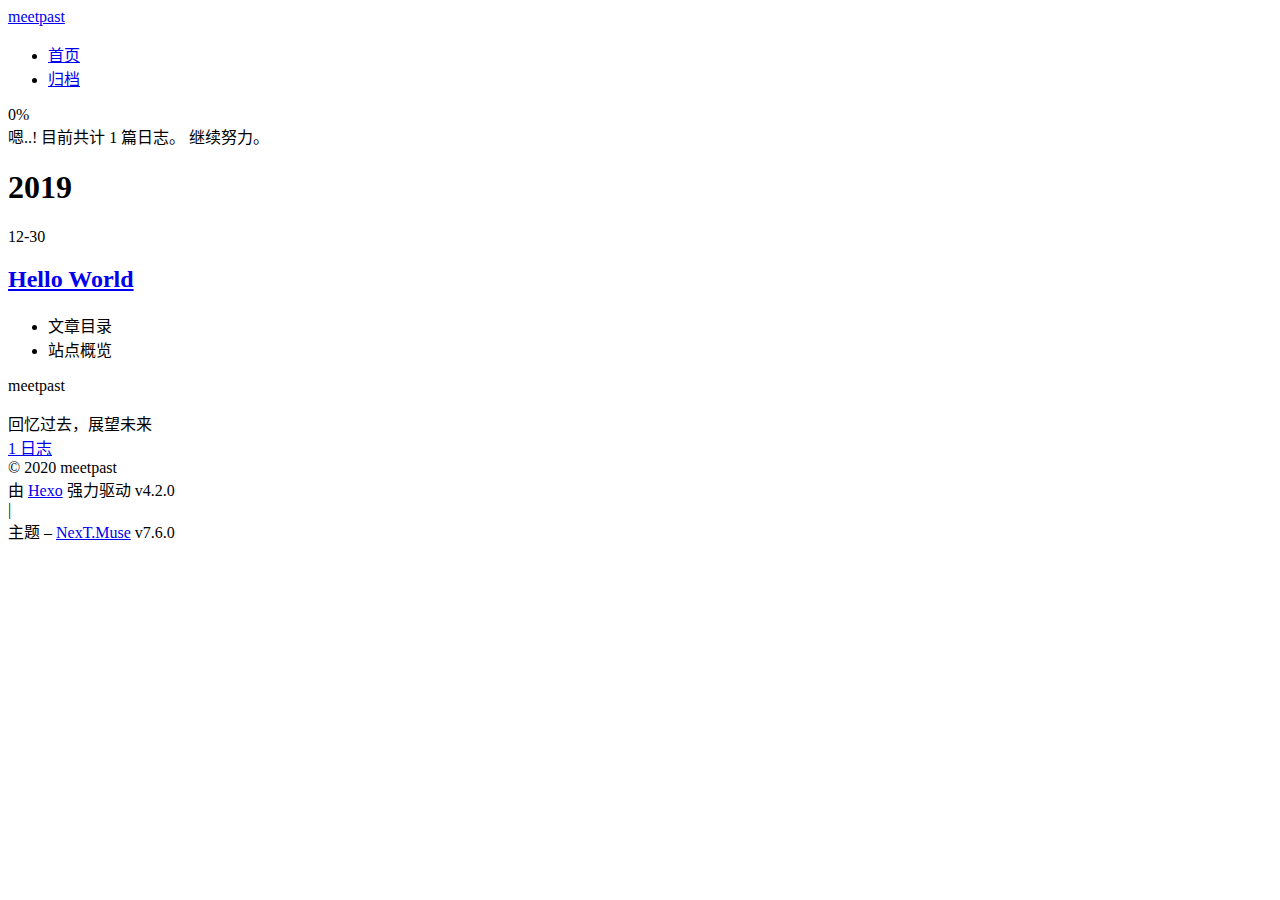
==== commit f61d4fbe: "Site updated: 2020-01-16 13:56:01" ====
--- a/archives/index.html
+++ b/archives/index.html
@@ -169,33 +169,10 @@
   <div class="post-block">
     <div class="posts-collapse">
       <div class="collection-title">
-        <span class="collection-header">嗯..! 目前共计 2 篇日志。 继续努力。</span>
+        <span class="collection-header">嗯..! 目前共计 1 篇日志。 继续努力。</span>
       </div>
 
       
-    <div class="collection-year">
-      <h1 class="collection-header">2020</h1>
-    </div>
-
-  <article itemscope itemtype="http://schema.org/Article">
-    <header class="post-header">
-
-      <div class="post-meta">
-        <time itemprop="dateCreated"
-              datetime="2020-01-07T15:07:39+08:00"
-              content="2020-01-07">
-          01-07
-        </time>
-      </div>
-
-      <h2 class="post-title">
-          <a class="post-title-link" href="/meetpast/2020/01/07/2020%E5%B9%B4%E7%9A%84%E4%B8%80%E7%82%B9%E6%83%B3%E6%B3%95/" itemprop="url">
-            <span itemprop="name">2020年的一点想法</span>
-          </a>
-      </h2>
-
-    </header>
-  </article>
     <div class="collection-year">
       <h1 class="collection-header">2019</h1>
     </div>
@@ -270,7 +247,7 @@
       <div class="site-state-item site-state-posts">
           <a href="/meetpast/archives/">
         
-          <span class="site-state-item-count">2</span>
+          <span class="site-state-item-count">1</span>
           <span class="site-state-item-name">日志</span>
         </a>
       </div>
